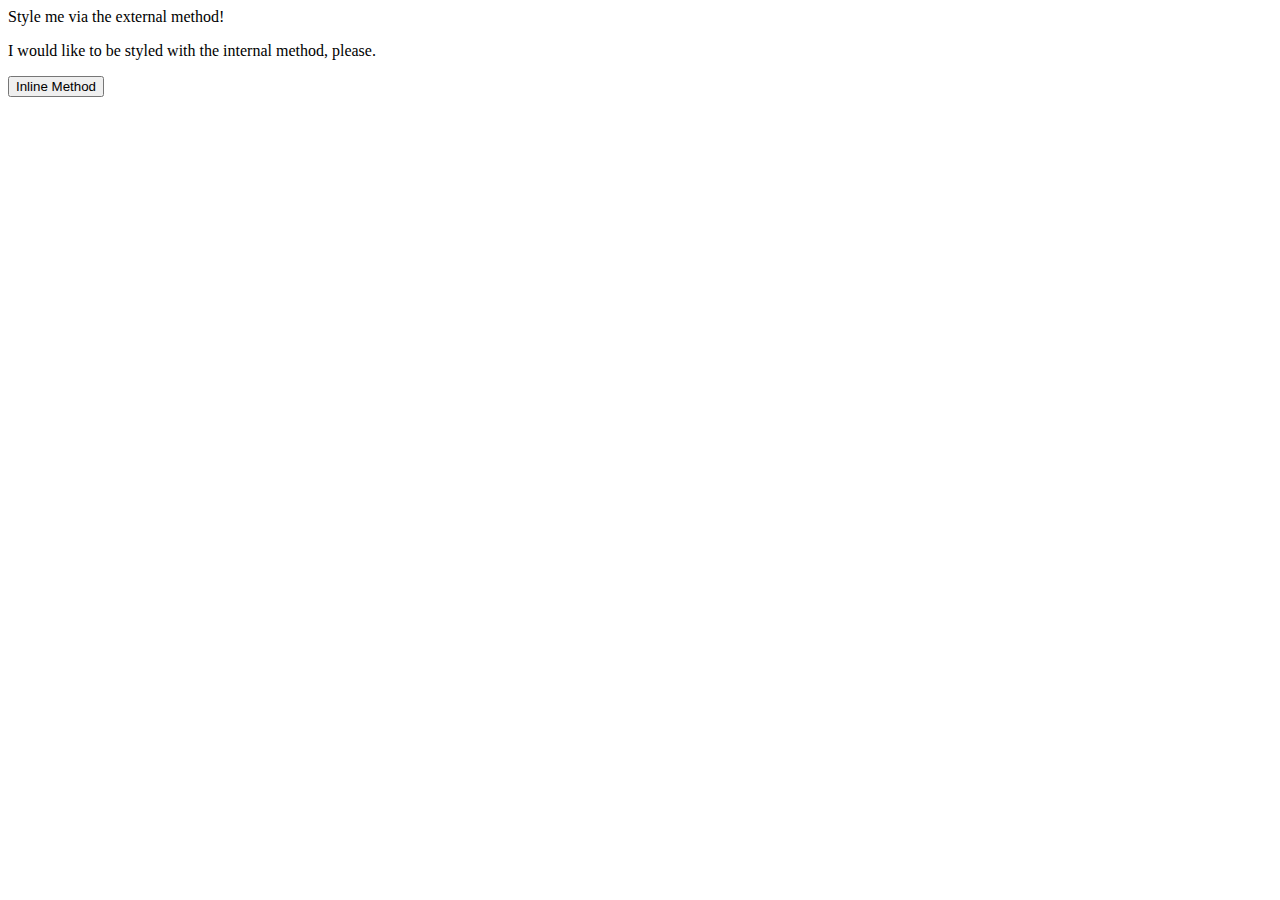
==== foundations/01-css-methods/index.html @ ae61ca44 "Link stylesheet to html" ====
<!DOCTYPE html>
<html lang="en">
  <head>
    <meta charset="UTF-8">
    <meta http-equiv="X-UA-Compatible" content="IE=edge">
    <meta name="viewport" content="width=device-width, initial-scale=1.0">
    <link rel="stylesheet" href="style.css" />
    <title>Methods for Adding CSS</title>
  </head>
  <body>
    <div>Style me via the external method!</div>
    <p>I would like to be styled with the internal method, please.</p>
    <button>Inline Method</button>
  </body>
</html>
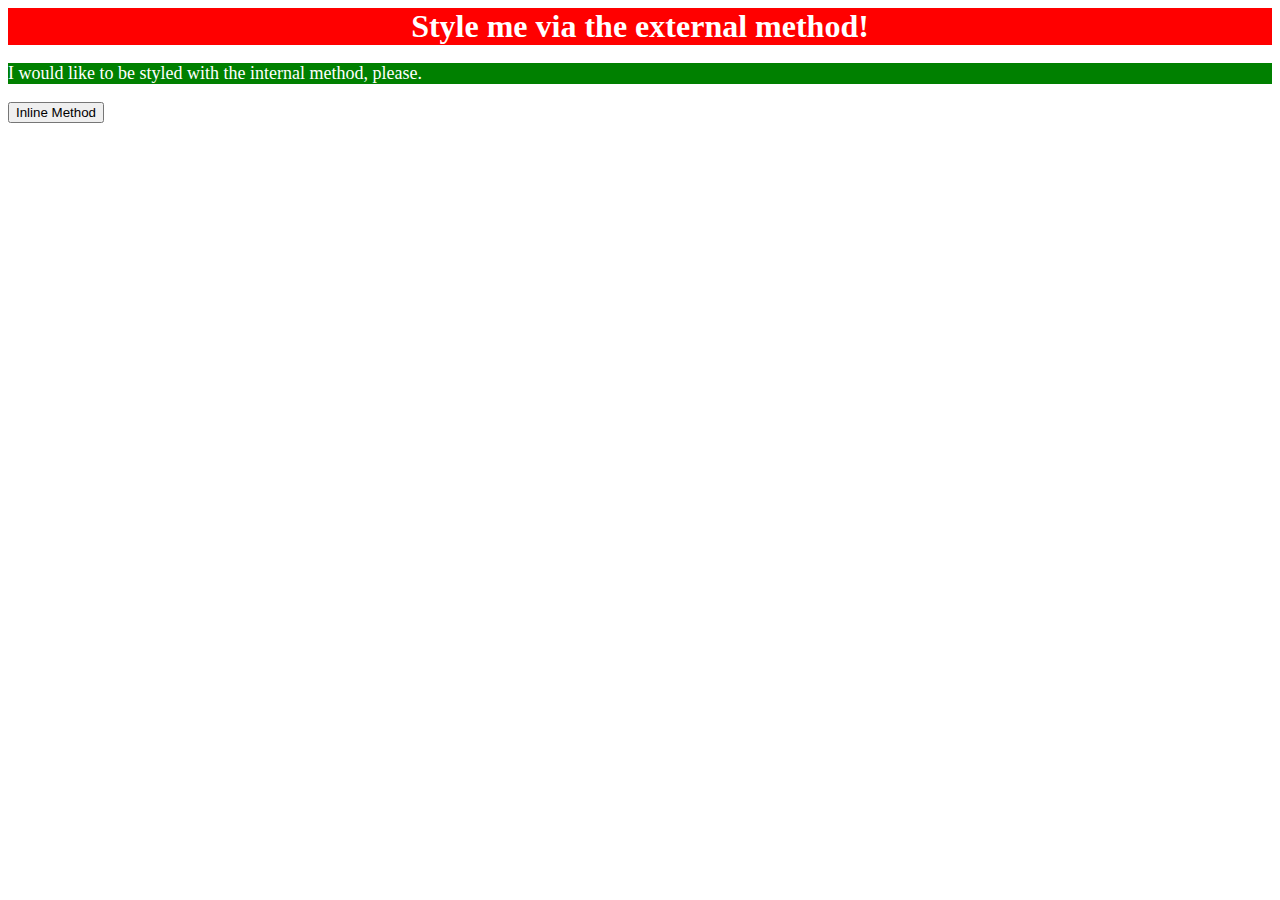
==== commit 620b6b08: "Style p element" ====
--- a/foundations/01-css-methods/index.html
+++ b/foundations/01-css-methods/index.html
@@ -6,6 +6,14 @@
     <meta name="viewport" content="width=device-width, initial-scale=1.0">
     <link rel="stylesheet" href="style.css" />
     <title>Methods for Adding CSS</title>
+
+    <style>
+      p {
+        color: white;
+        background-color: green;
+        font-size: 18px;
+      }
+    </style>
   </head>
   <body>
     <div>Style me via the external method!</div>
--- a/foundations/01-css-methods/style.css
+++ b/foundations/01-css-methods/style.css
@@ -0,0 +1,7 @@
+div {
+    color: white;
+    background-color: red;
+    font-size: 32px;
+    text-align: center;
+    font-weight: bold;
+}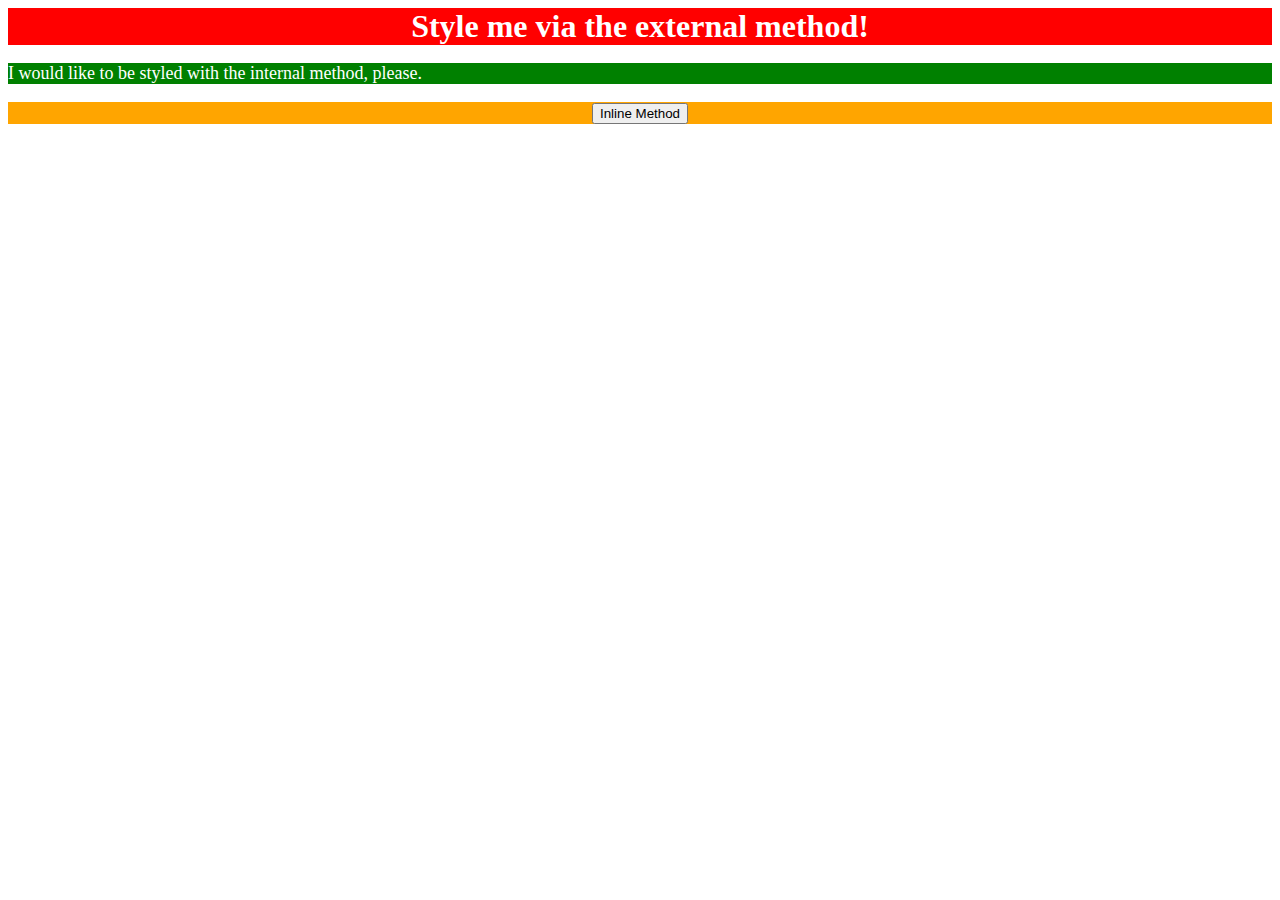
==== commit 03f89410: "Style button element" ====
--- a/foundations/01-css-methods/index.html
+++ b/foundations/01-css-methods/index.html
@@ -18,6 +18,8 @@
   <body>
     <div>Style me via the external method!</div>
     <p>I would like to be styled with the internal method, please.</p>
-    <button>Inline Method</button>
+    <div style="background-color: orange; font-size: 18px; color: black; align-items: left;">
+      <button>Inline Method</button>
+    </div>
   </body>
 </html>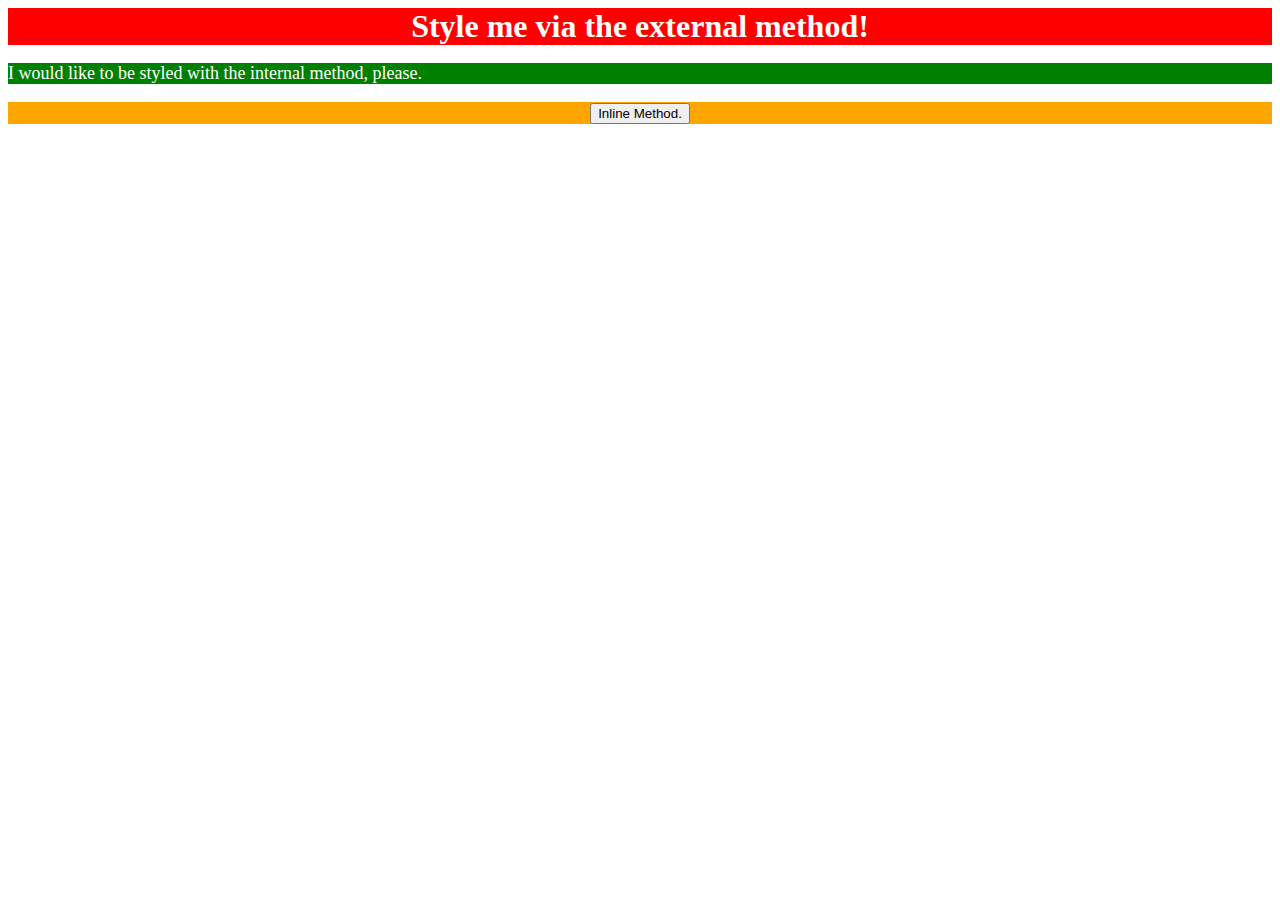
==== commit ad48c9fe: "Remove align items" ====
--- a/foundations/01-css-methods/index.html
+++ b/foundations/01-css-methods/index.html
@@ -18,8 +18,8 @@
   <body>
     <div>Style me via the external method!</div>
     <p>I would like to be styled with the internal method, please.</p>
-    <div style="background-color: orange; font-size: 18px; color: black; align-items: left;">
-      <button>Inline Method</button>
+    <div style="background-color: orange; font-size: 18px; color: black;">
+      <button>Inline Method.</button>
     </div>
   </body>
 </html>